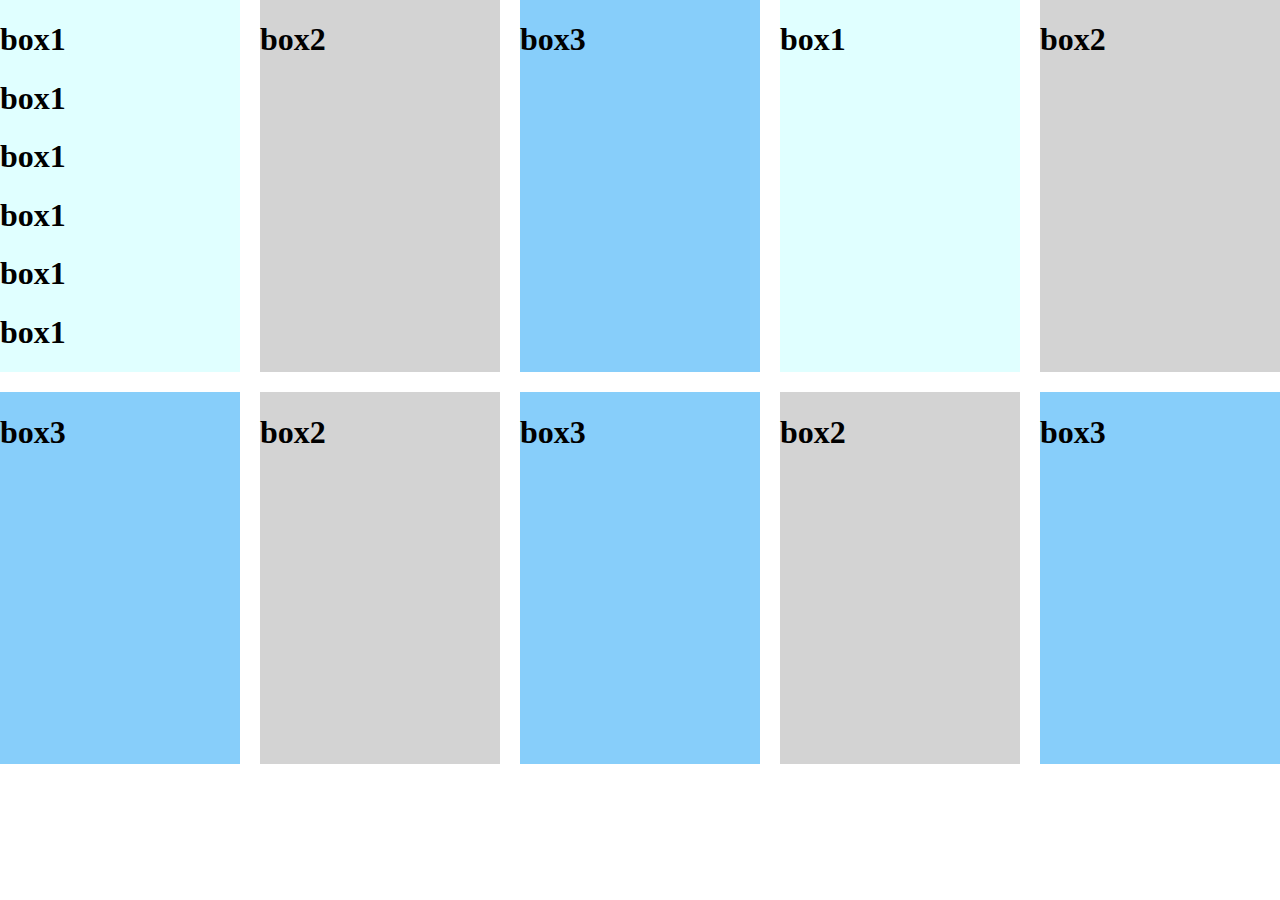
==== index.html @ dc30e2c2 "grid template columns & gap & lines" ====
<!DOCTYPE html>
<html lang="en">
<head>
    <meta charset="UTF-8">
    <meta name="viewport" content="width=device-width, initial-scale=1.0">
    <title>CSS Layout Basic</title>
    <link rel="stylesheet" href="style.css">
</head>
<body>
    <div class="main">
        <div class="box1">
            <h1>box1</h1>
            <h1>box1</h1>
            <h1>box1</h1>
            <h1>box1</h1>
            <h1>box1</h1>
            <h1>box1</h1>
        </div>
        <div class="box2">
            <h1>box2</h1>
        </div>
        <div class="box3">
            <h1>box3</h1>
        </div>
        <div class="box1">
            <h1>box1</h1>
        </div>
        <div class="box2">
            <h1>box2</h1>
        </div>
        <div class="box3">
            <h1>box3</h1>
        </div>
        <div class="box2">
            <h1>box2</h1>
        </div>
        <div class="box3">
            <h1>box3</h1>
        </div>
        <div class="box2">
            <h1>box2</h1>
        </div>
        <div class="box3">
            <h1>box3</h1>
        </div>
    </div>
</body>
</html>
---- style.css ----
body {
    margin: 0;
}

.box1 {
    background: lightcyan;
}

.box2 {
    background: lightgray;
}

.box3 {
    background: lightskyblue;
}

.main {
    display: grid;
    /* grid-template-columns: 200px 200px 200px; */
    /* grid-template-columns: 30% 40% 30%; */
    /* grid-template-columns: 1fr 1fr 1fr; */
    grid-template-columns: repeat(5, 1fr);
    /* grid-template-rows: 400px 200px; */
    grid-template-rows: 1fr 1fr;
    /* grid-gap: 20px; */
    grid-column-gap: 20px;
    grid-row-gap: 20px;
}
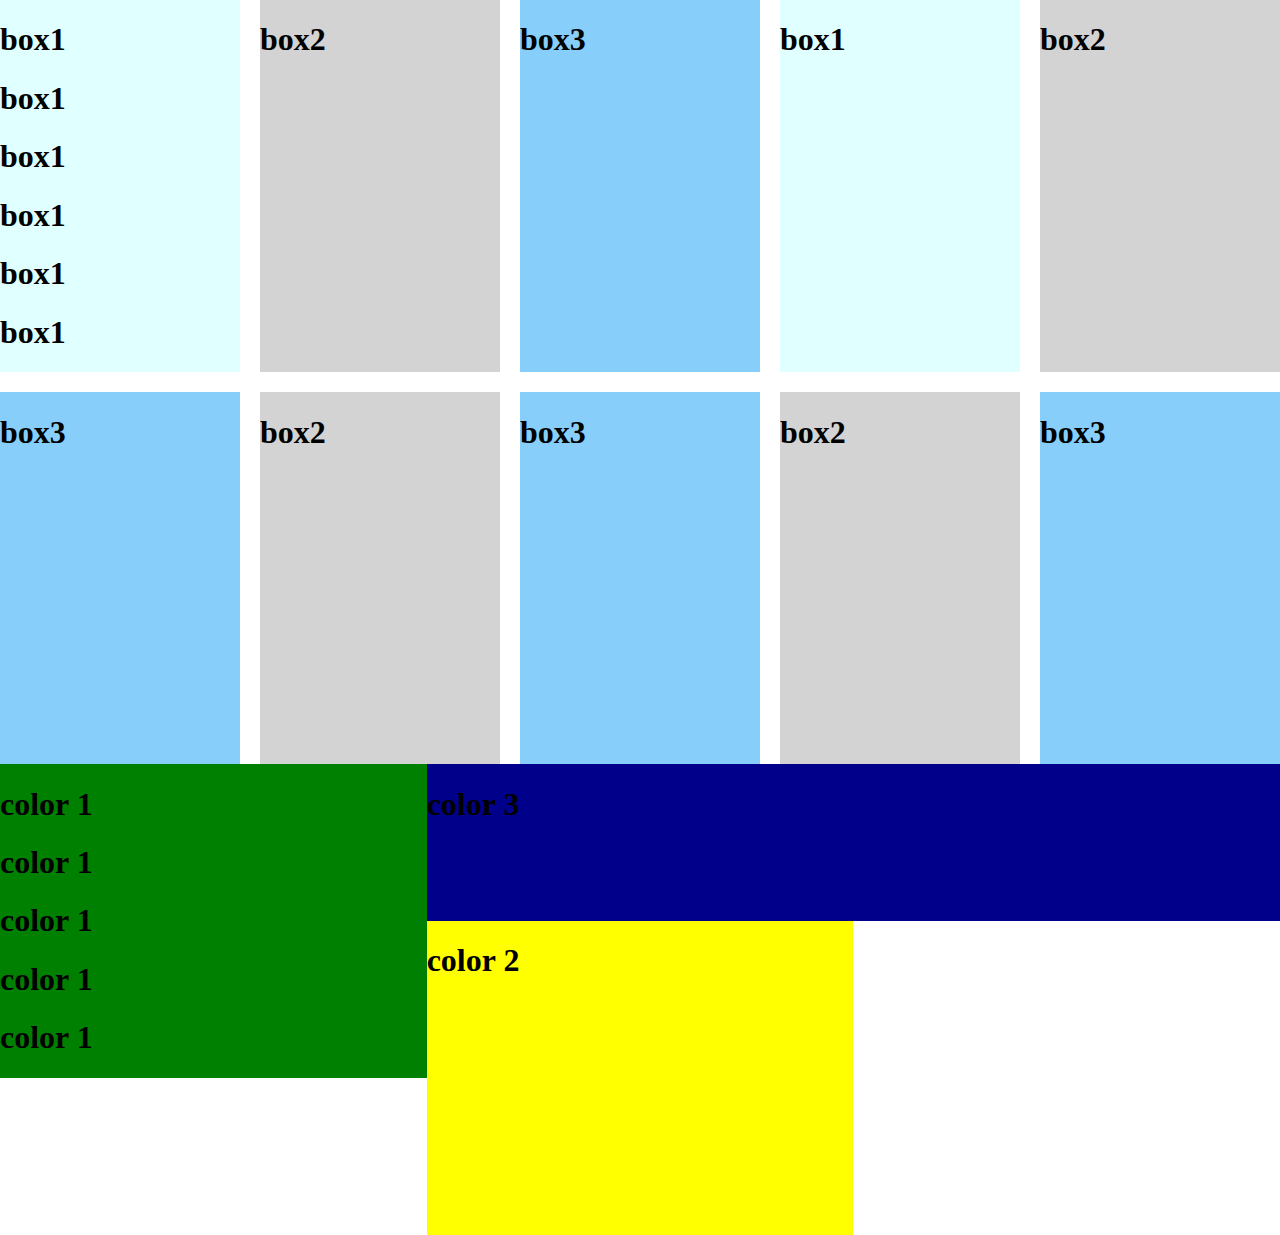
==== commit f56d4393: "grid start and end" ====
--- a/index.html
+++ b/index.html
@@ -44,5 +44,21 @@
             <h1>box3</h1>
         </div>
     </div>
+
+    <div class="color">
+        <div class="color1">
+            <h1>color 1</h1>
+            <h1>color 1</h1>
+            <h1>color 1</h1>
+            <h1>color 1</h1>
+            <h1>color 1</h1>
+        </div>
+        <div class="color2">
+            <h1>color 2</h1>
+        </div>
+        <div class="color3">
+            <h1>color 3</h1>
+        </div>
+    </div>
 </body>
 </html>--- a/style.css
+++ b/style.css
@@ -25,4 +25,36 @@
     /* grid-gap: 20px; */
     grid-column-gap: 20px;
     grid-row-gap: 20px;
+}
+
+.color {
+    display: grid;
+    grid-template-columns: repeat(3, 1fr);
+    grid-template-rows: repeat(3, 1fr);
+}
+
+.color1 {
+    grid-column-start: 1;
+    grid-column-end: 2;
+
+    /* grid-column: 1/2; */
+
+    /* grid-row-start: 1;
+    grid-row-end: 3; */
+
+    grid-row: 1/3;
+
+    background: green;
+}
+
+.color2 {
+    grid-column: 2/3;
+    grid-row: 2/4;
+    background: yellow;
+}
+
+.color3 {
+    grid-column: 2/4;
+    grid-row: 1/2;
+    background: darkblue;
 }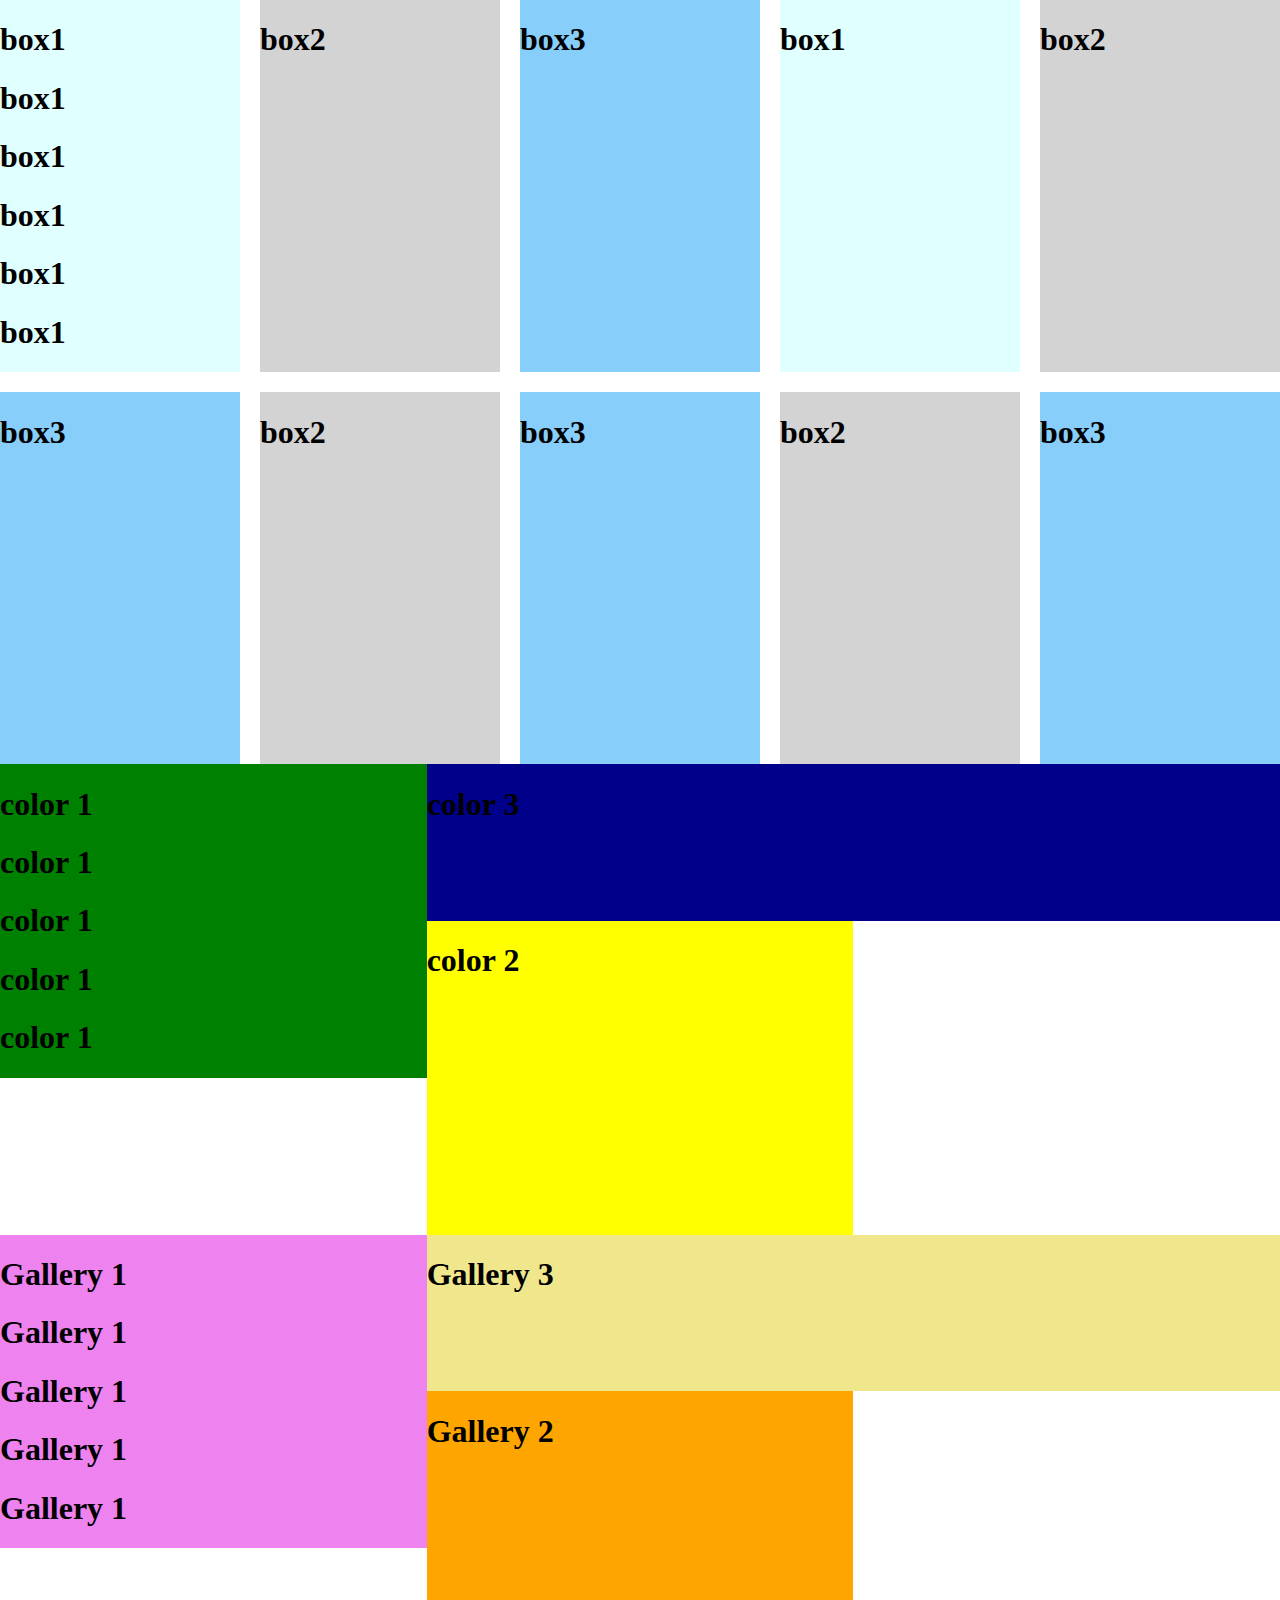
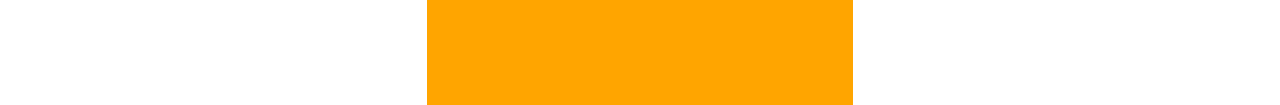
==== commit 26c1890a: "grid template areas & area" ====
--- a/index.html
+++ b/index.html
@@ -60,5 +60,21 @@
             <h1>color 3</h1>
         </div>
     </div>
+
+    <div class="gallery">
+        <div class="gallery1">
+            <h1>Gallery 1</h1>
+            <h1>Gallery 1</h1>
+            <h1>Gallery 1</h1>
+            <h1>Gallery 1</h1>
+            <h1>Gallery 1</h1>
+        </div>
+        <div class="gallery2">
+            <h1>Gallery 2</h1>
+        </div>
+        <div class="gallery3">
+            <h1>Gallery 3</h1>
+        </div>
+    </div>
 </body>
 </html>--- a/style.css
+++ b/style.css
@@ -57,4 +57,31 @@
     grid-column: 2/4;
     grid-row: 1/2;
     background: darkblue;
+}
+
+.gallery {
+    display: grid;
+    grid-template-columns: repeat(3, 1fr);
+    grid-template-rows: repeat(3, 1fr);
+
+    grid-template-areas: 
+    "g1 g3 g3 "
+    "g1 g2 ."
+    ". g2 ."
+    ;
+}
+
+.gallery1 {
+    grid-area: g1;
+    background: violet;
+}
+
+.gallery2 {
+    grid-area: g2;
+    background: orange;
+}
+
+.gallery3 {
+    grid-area: g3;
+    background: khaki;
 }